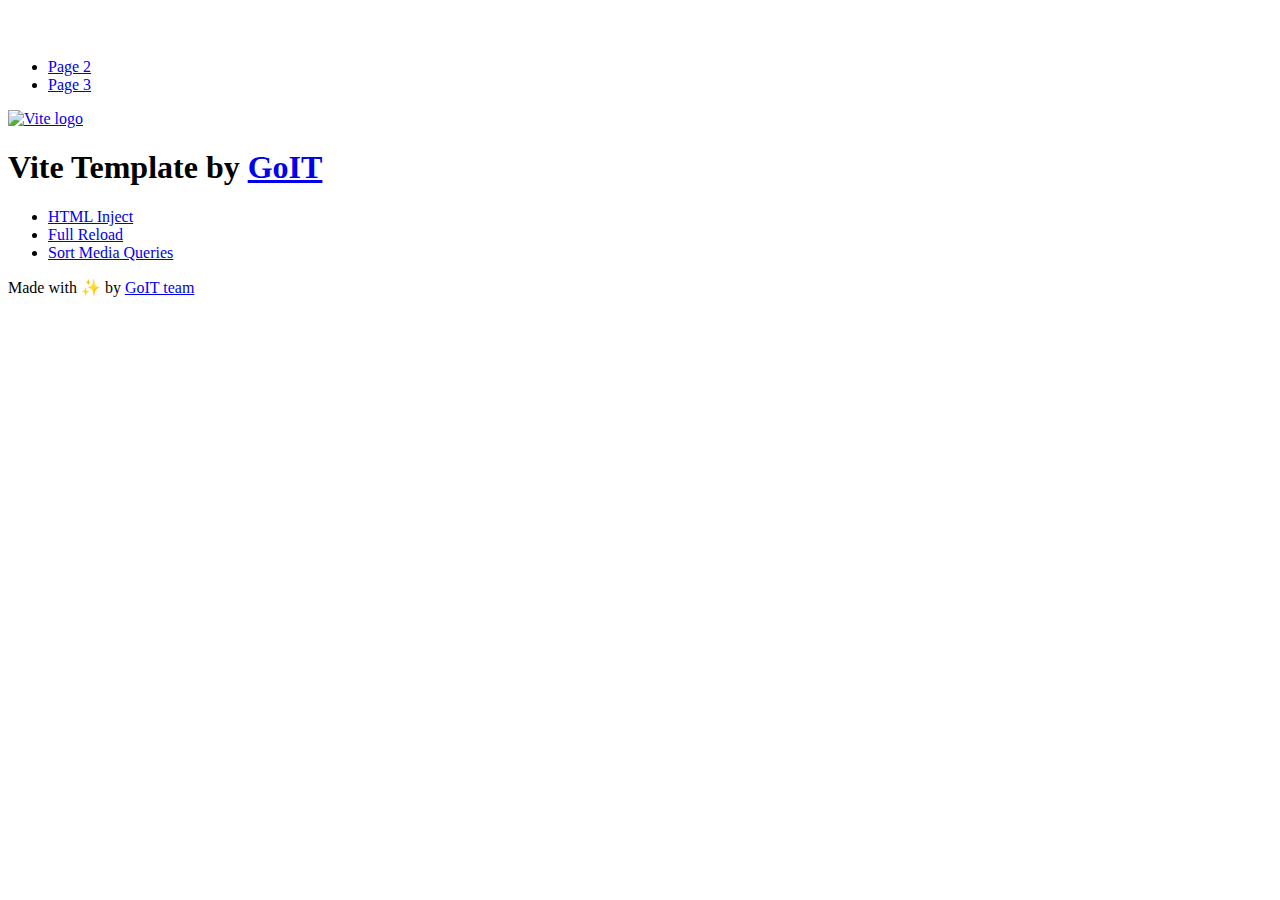
==== index.html @ 4aea2835 "Deploying to gh-pages from @ dmytro-salimon/goit-advancedjs-hw-02@504f7e0fb599a2f7d495c9262e7f397352" ====
<!DOCTYPE html>
<html lang="en">
  <head>
    <meta charset="UTF-8" />
    <link rel="icon" type="image/svg+xml" href="/goit-advancedjs-hw-02/favicon.svg" />
    <meta name="viewport" content="width=device-width, initial-scale=1.0" />
    <title>Vanilla App Template</title>
    <script type="module" crossorigin src="/goit-advancedjs-hw-02/index.js"></script>
    <link rel="stylesheet" crossorigin href="/goit-advancedjs-hw-02/assets/styles-DvPDDfy5.css">
  </head>
  <body>
    <header class="header">
  <div class="container">
    <nav class="nav">
      <a class="nav-logo" href="./index.html" aria-label="Site logo">
        <svg class="nav-logo-icon" width="100" height="30">
          <use href="/goit-advancedjs-hw-02/assets/sprite-E8vg0sBb.svg#logo"></use>
        </svg>
      </a>
      <ul class="nav-list">
        <li class="nav-item">
          <a class="nav-link {=$highlight-act}" href="./page-2.html">Page 2</a>
        </li>
        <li class="nav-item">
          <a class="nav-link {=$highlight-curr}" href="./page-3.html">Page 3</a>
        </li>
      </ul>
    </nav>
  </div>
</header>


    <main>
      <!-- Loads the specified .html file -->
      <section class="vite-promo">
  <div class="container">
    <div class="vite-promo-thumb">
      <a
        class="vite-promo-link"
        href="https://vitejs.dev/"
        target="_blank"
        rel="noopener noreferrer"
        aria-label="Link to Vite official website"
        title="Vite.js  build tool"
      >
        <!-- Path to images as from index.html file -->
        <img
          class="pic"
          src="/goit-advancedjs-hw-02/assets/vite-logo-9o_aqrTe.png"
          alt="Vite logo"
          width="640"
          height="640"
        />
      </a>
    </div>
    <h1 class="main-title">
      <span class="main-title-gradient">Vite</span>
      Template by
      <a
        class="main-title-link"
        href="https://github.com/goitacademy/vanilla-app-template"
        target="_blank"
        rel="noopener noreferrer"
      >
        GoIT
      </a>
    </h1>
  </div>
</section>

      <article class="badges">
  <div class="container">
    <ul class="badges-list">
      <li class="badges-item">
        <a
          class="badges-link"
          href="https://www.npmjs.com/package/vite-plugin-html-inject"
          target="_blank"
          rel="noopener noreferrer"
        >
          HTML Inject
        </a>
      </li>
      <li class="badges-item">
        <a
          class="badges-link"
          href="https://www.npmjs.com/package/vite-plugin-full-reload"
          target="_blank"
          rel="noopener noreferrer"
        >
          Full Reload
        </a>
      </li>
      <li class="badges-item">
        <a
          class="badges-link"
          href="https://www.npmjs.com/package/postcss-sort-media-queries"
          target="_blank"
          rel="noopener noreferrer"
        >
          Sort Media Queries
        </a>
      </li>
    </ul>
  </div>
</article>

    </main>

    <footer class="footer">
  <div class="container">
    <p class="footer-desc">
      Made with ✨ by
      <a
        class="footer-link"
        href="https://goit.global/ua/"
        target="_blank"
        rel="noopener noreferrer"
      >
        GoIT team
      </a>
    </p>
  </div>
</footer>


  </body>
</html>
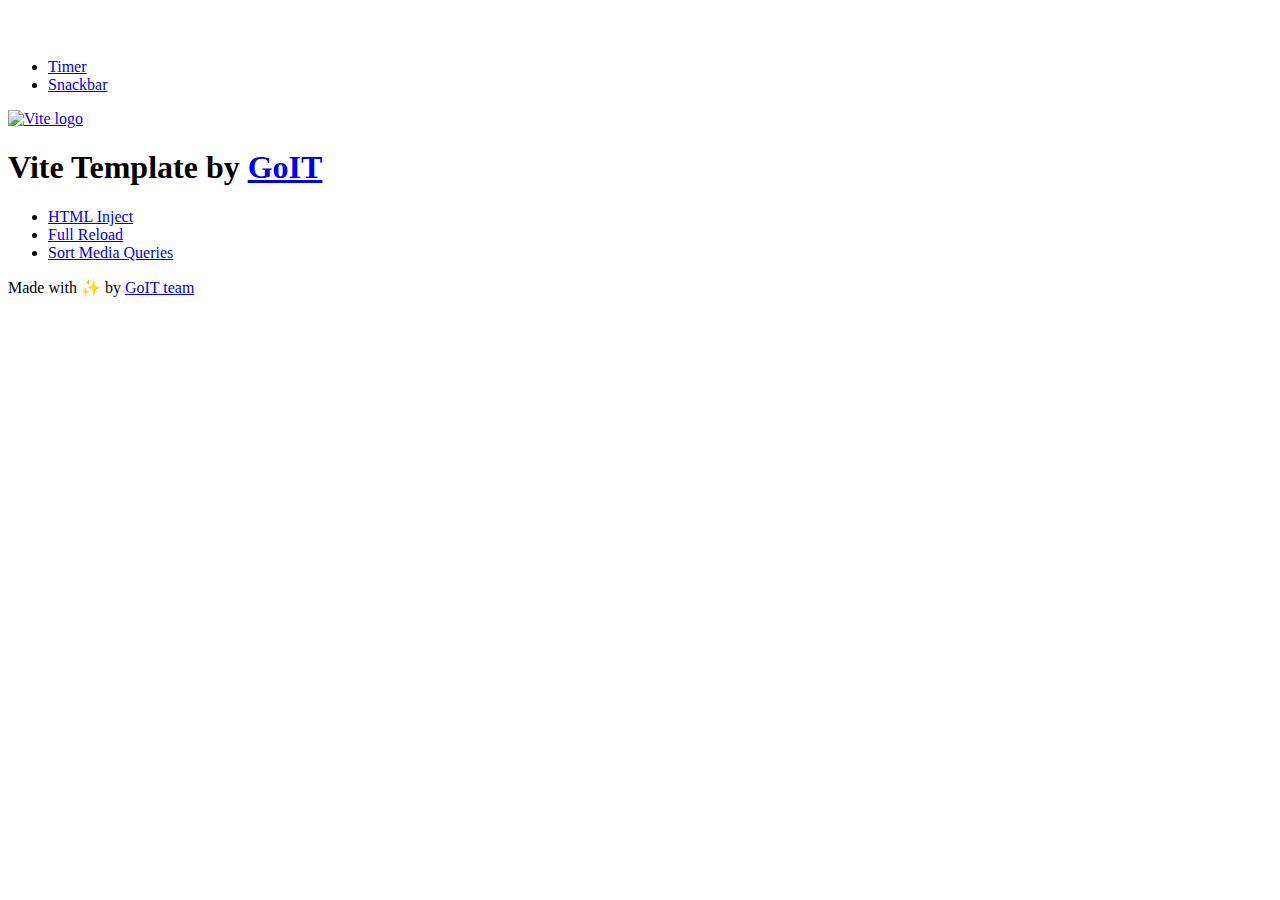
==== commit 129554e9: "Deploying to gh-pages from @ dmytro-salimon/goit-advancedjs-hw-02@d808723e47907eba51854435383cc1e1f6" ====
--- a/index.html
+++ b/index.html
@@ -5,7 +5,7 @@
     <link rel="icon" type="image/svg+xml" href="/goit-advancedjs-hw-02/favicon.svg" />
     <meta name="viewport" content="width=device-width, initial-scale=1.0" />
     <title>Vanilla App Template</title>
-    <script type="module" crossorigin src="/goit-advancedjs-hw-02/index.js"></script>
+    <script type="module" crossorigin src="/goit-advancedjs-hw-02/assets/styles-DD3qoKza.js"></script>
     <link rel="stylesheet" crossorigin href="/goit-advancedjs-hw-02/assets/styles-DvPDDfy5.css">
   </head>
   <body>
@@ -19,10 +19,12 @@
       </a>
       <ul class="nav-list">
         <li class="nav-item">
-          <a class="nav-link {=$highlight-act}" href="./page-2.html">Page 2</a>
+          <a class="nav-link {=$highlight-act}" href="../1-timer.html">Timer</a>
         </li>
         <li class="nav-item">
-          <a class="nav-link {=$highlight-curr}" href="./page-3.html">Page 3</a>
+          <a class="nav-link {=$highlight-curr}" href="../2-snackbar.html"
+            >Snackbar</a
+          >
         </li>
       </ul>
     </nav>
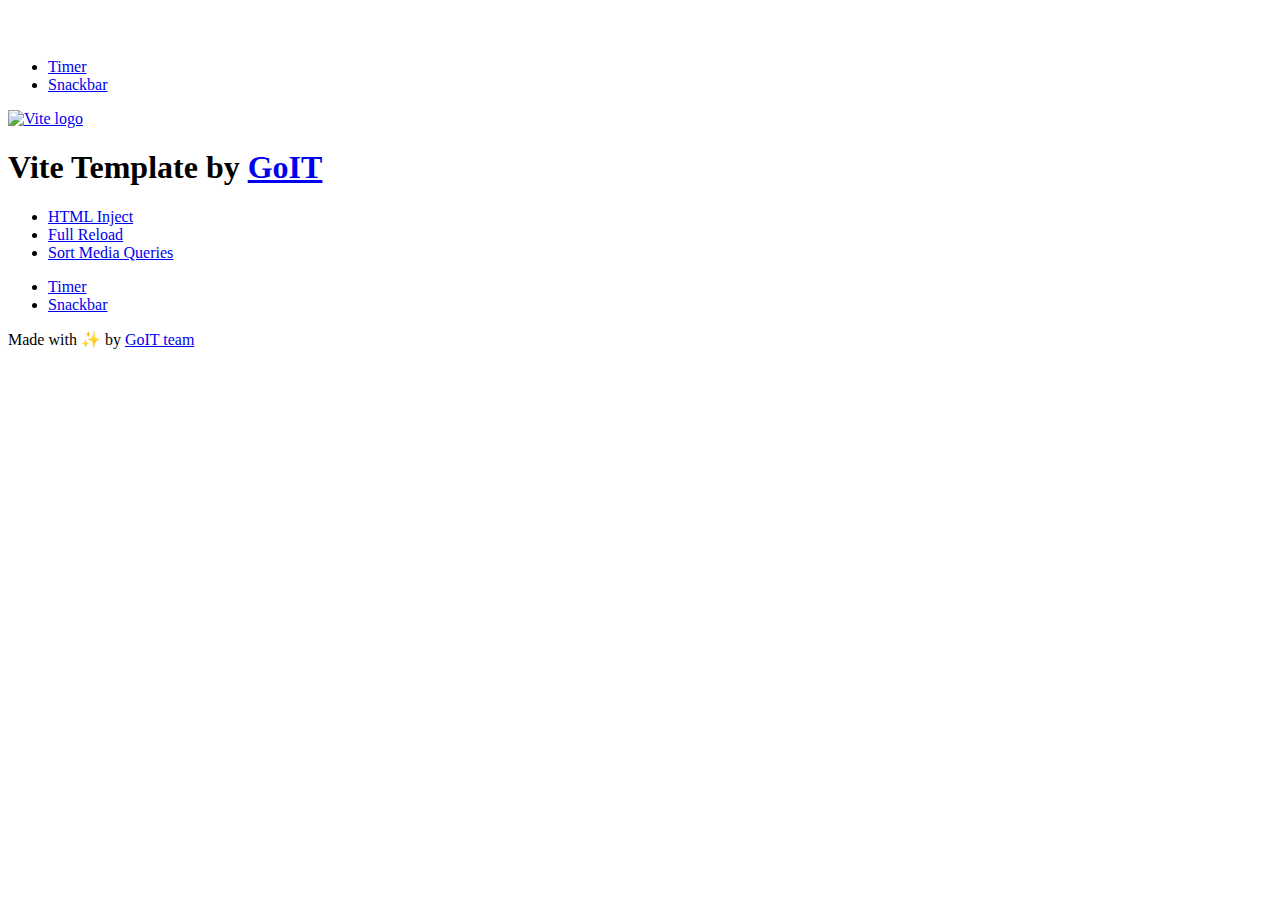
==== commit c5768d03: "Deploying to gh-pages from @ dmytro-salimon/goit-advancedjs-hw-02@87e700ff02efd9325f17eb38fc515043e8" ====
--- a/index.html
+++ b/index.html
@@ -107,6 +107,17 @@
   </div>
 </article>
 
+
+      <ul class="nav-list">
+        <li class="nav-item">
+          <a class="nav-link {=$highlight-act}" href="../1-timer.html">Timer</a>
+        </li>
+        <li class="nav-item">
+          <a class="nav-link {=$highlight-curr}" href="../2-snackbar.html"
+            >Snackbar</a
+          >
+        </li>
+      </ul>
     </main>
 
     <footer class="footer">
